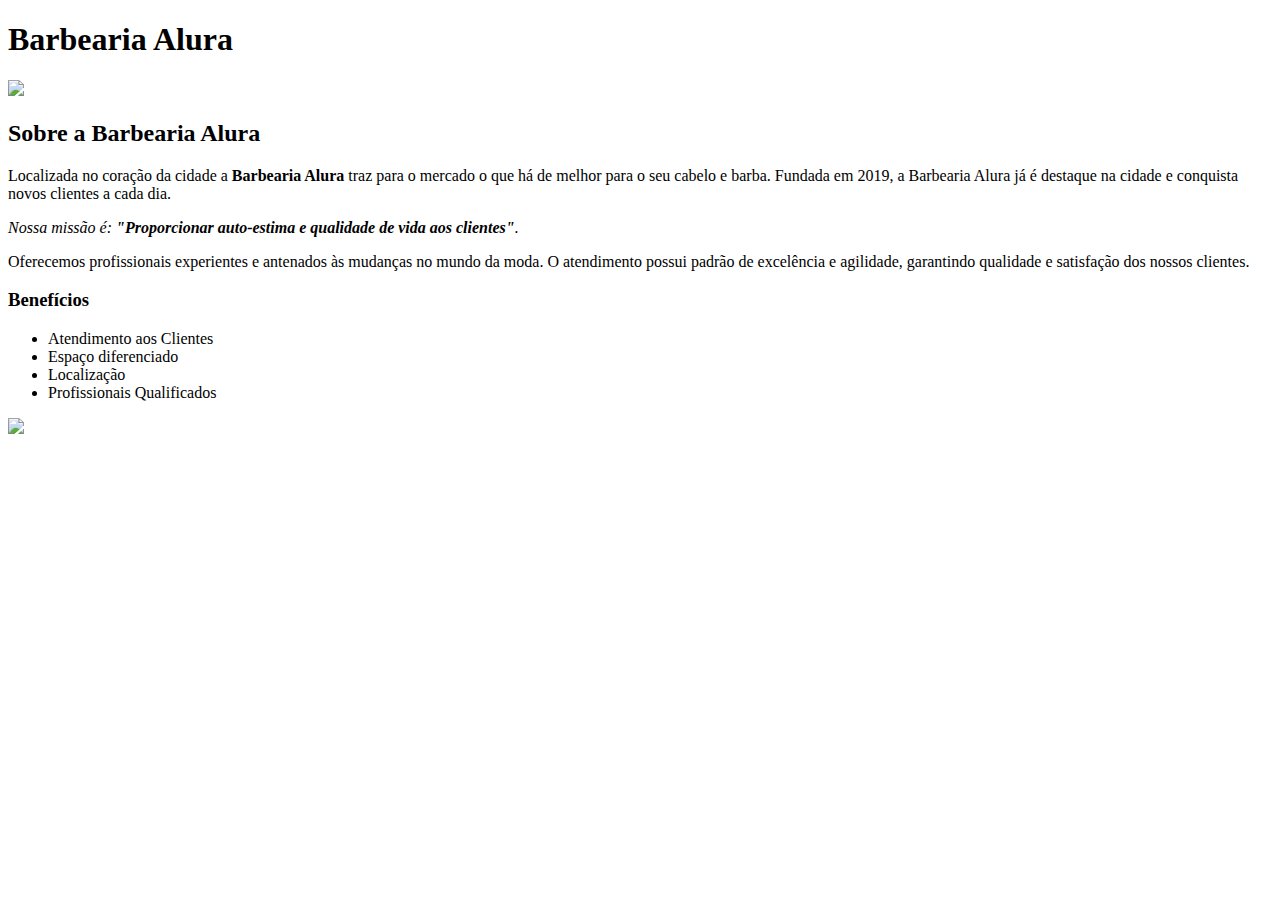
==== index.html @ 22bae60d "pastas" ====
<!DOCTYPE html>
<html lang="pt-br">
	<head>
		<meta charset="UTF-8">
		<title>Barbearia Alura</title>
		<link rel="stylesheet" href="style-home.css">
	</head>

	<body>
		<header>
			<h1 class="titulo-principal">Barbearia Alura</h1>
		</header>

		<img id="banner" src="banner.jpg">

		<div class="principal">
			<h2 class="titulo-centralizado">Sobre a Barbearia Alura</h2>
	 
			<p>Localizada no coração da cidade a <strong>Barbearia Alura</strong> traz para o mercado o que há de melhor para o seu cabelo e barba. Fundada em 2019, a Barbearia Alura já é destaque na cidade e conquista novos clientes a cada dia.</p>

			<p id="missao"><em>Nossa missão é: <strong>"Proporcionar auto-estima e qualidade de vida aos clientes"</strong>.</em></p>

			<p>Oferecemos profissionais experientes e antenados às mudanças no mundo da moda. O atendimento possui padrão de excelência e agilidade, garantindo qualidade e satisfação dos nossos clientes.</p>
		</div>

		<div class="beneficios">
			<h3 class="titulo-centralizado">Benefícios</h3>

			<ul>
				<li class="itens">Atendimento aos Clientes</li>
				<li class="itens">Espaço diferenciado</li>
				<li class="itens">Localização</li>
				<li class="itens">Profissionais Qualificados</li>
			</ul>

			<img src="beneficios.jpg" class="imagembeneficios">
		</div>

	</body>
</html>
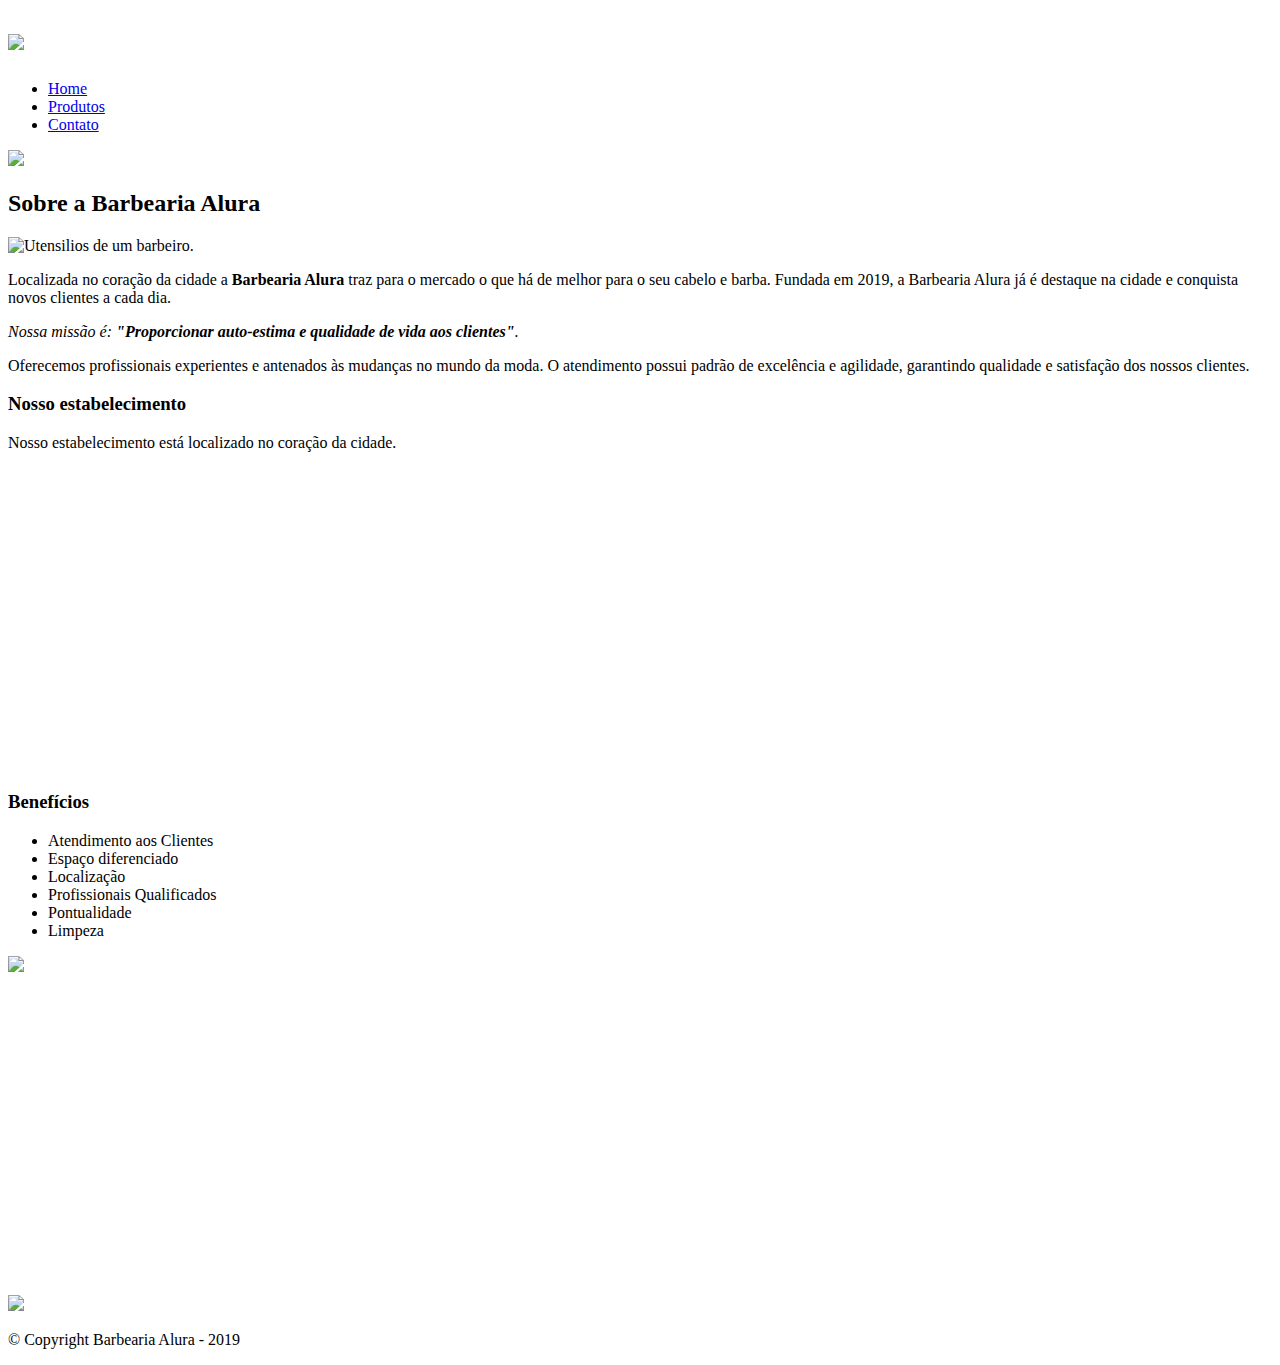
==== commit 7821d76e: "maps" ====
--- a/index.html
+++ b/index.html
@@ -2,39 +2,76 @@
 <html lang="pt-br">
 	<head>
 		<meta charset="UTF-8">
+		<meta name="viewport" content="width=device-width">
 		<title>Barbearia Alura</title>
-		<link rel="stylesheet" href="style-home.css">
+
+		<link rel="stylesheet" href="/barbearia_alura/css/reset.css">
+		<link rel="stylesheet" href="/barbearia_alura/css/style.css">
+		<link href="https://fonts.googleapis.com/css?family=Montserrat&display=swap" rel="stylesheet">
 	</head>
 
 	<body>
 		<header>
-			<h1 class="titulo-principal">Barbearia Alura</h1>
+			<div class="caixa">
+				<h1><img src="/barbearia_alura/imagem/logo.png"></h1>
+
+				<nav>
+					<ul>
+						<li><a href="/barbearia_alura/index.html">Home</a></li>
+						<li><a href="/barbearia_alura/produtos.html">Produtos</a></li>
+						<li><a href="/barbearia_alura/contato.html">Contato</a></li>
+					</ul>
+				</nav>
+			</div>
 		</header>
 
-		<img id="banner" src="banner.jpg">
+		<img class="banner" src="/barbearia_alura/imagem/banner.jpg">
 
-		<div class="principal">
-			<h2 class="titulo-centralizado">Sobre a Barbearia Alura</h2>
-	 
-			<p>Localizada no coração da cidade a <strong>Barbearia Alura</strong> traz para o mercado o que há de melhor para o seu cabelo e barba. Fundada em 2019, a Barbearia Alura já é destaque na cidade e conquista novos clientes a cada dia.</p>
+		<main>
+			<section class="principal">
+				<h2 class="titulo-principal">Sobre a Barbearia Alura</h2>
 
-			<p id="missao"><em>Nossa missão é: <strong>"Proporcionar auto-estima e qualidade de vida aos clientes"</strong>.</em></p>
+				<img class="utensilios" src="/barbearia_alura/imagem/utensilios.jpg" alt="Utensilios de um barbeiro.">
+		 
+				<p>Localizada no coração da cidade a <strong>Barbearia Alura</strong> traz para o mercado o que há de melhor para o seu cabelo e barba. Fundada em 2019, a Barbearia Alura já é destaque na cidade e conquista novos clientes a cada dia.</p>
 
-			<p>Oferecemos profissionais experientes e antenados às mudanças no mundo da moda. O atendimento possui padrão de excelência e agilidade, garantindo qualidade e satisfação dos nossos clientes.</p>
-		</div>
+				<p id="missao"><em>Nossa missão é: <strong>"Proporcionar auto-estima e qualidade de vida aos clientes"</strong>.</em></p>
 
-		<div class="beneficios">
-			<h3 class="titulo-centralizado">Benefícios</h3>
+				<p>Oferecemos profissionais experientes e antenados às mudanças no mundo da moda. O atendimento possui padrão de excelência e agilidade, garantindo qualidade e satisfação dos nossos clientes.</p>
+			</section>
 
-			<ul>
-				<li class="itens">Atendimento aos Clientes</li>
-				<li class="itens">Espaço diferenciado</li>
-				<li class="itens">Localização</li>
-				<li class="itens">Profissionais Qualificados</li>
-			</ul>
+			<section class="mapa">
+				<h3 class="titulo-principal">Nosso estabelecimento</h3>
+				<p>Nosso estabelecimento está localizado no coração da cidade.</p>
 
-			<img src="beneficios.jpg" class="imagembeneficios">
-		</div>
+				<div class="mapa-conteudo">
+					<iframe src="https://www.google.com/maps/embed?pb=!1m18!1m12!1m3!1d3656.4483278365396!2d-46.63466568562861!3d-23.588249068469487!2m3!1f0!2f0!3f0!3m2!1i1024!2i768!4f13.1!3m3!1m2!1s0x94ce5a2b2ed7f3a1%3A0xab35da2f5ca62674!2sCaelum!5e0!3m2!1spt-BR!2sbr!4v1568814489656!5m2!1spt-BR!2sbr" width="100%" height="300" frameborder="0" style="border:0;" allowfullscreen=""></iframe>
+				</div>
+			</section>
 
+			<section class="beneficios">
+				<h3 class="titulo-principal">Benefícios</h3>
+
+				<div class="conteudo-beneficios">
+					<ul class="lista-beneficios">
+						<li class="itens">Atendimento aos Clientes</li>
+						<li class="itens">Espaço diferenciado</li>
+						<li class="itens">Localização</li>
+						<li class="itens">Profissionais Qualificados</li>
+						<li class="itens">Pontualidade</li>
+						<li class="itens">Limpeza</li>
+					</ul><img src="/barbearia_alura/imagem/beneficios.jpg" class="imagem-beneficios">
+				</div>
+
+				<div class="video">
+					<iframe width="100%" height="315" src="https://www.youtube.com/embed/wcVVXUV0YUY" frameborder="0" allow="accelerometer; autoplay; encrypted-media; gyroscope; picture-in-picture" allowfullscreen></iframe>
+				</div>
+			</section>
+		</main>
+
+		<footer>
+			<img src="/barbearia_alura/imagem/logo-branco.png">
+			<p class="copyright">&copy; Copyright Barbearia Alura - 2019</p>
+		</footer>
 	</body>
-</html>
+</html>